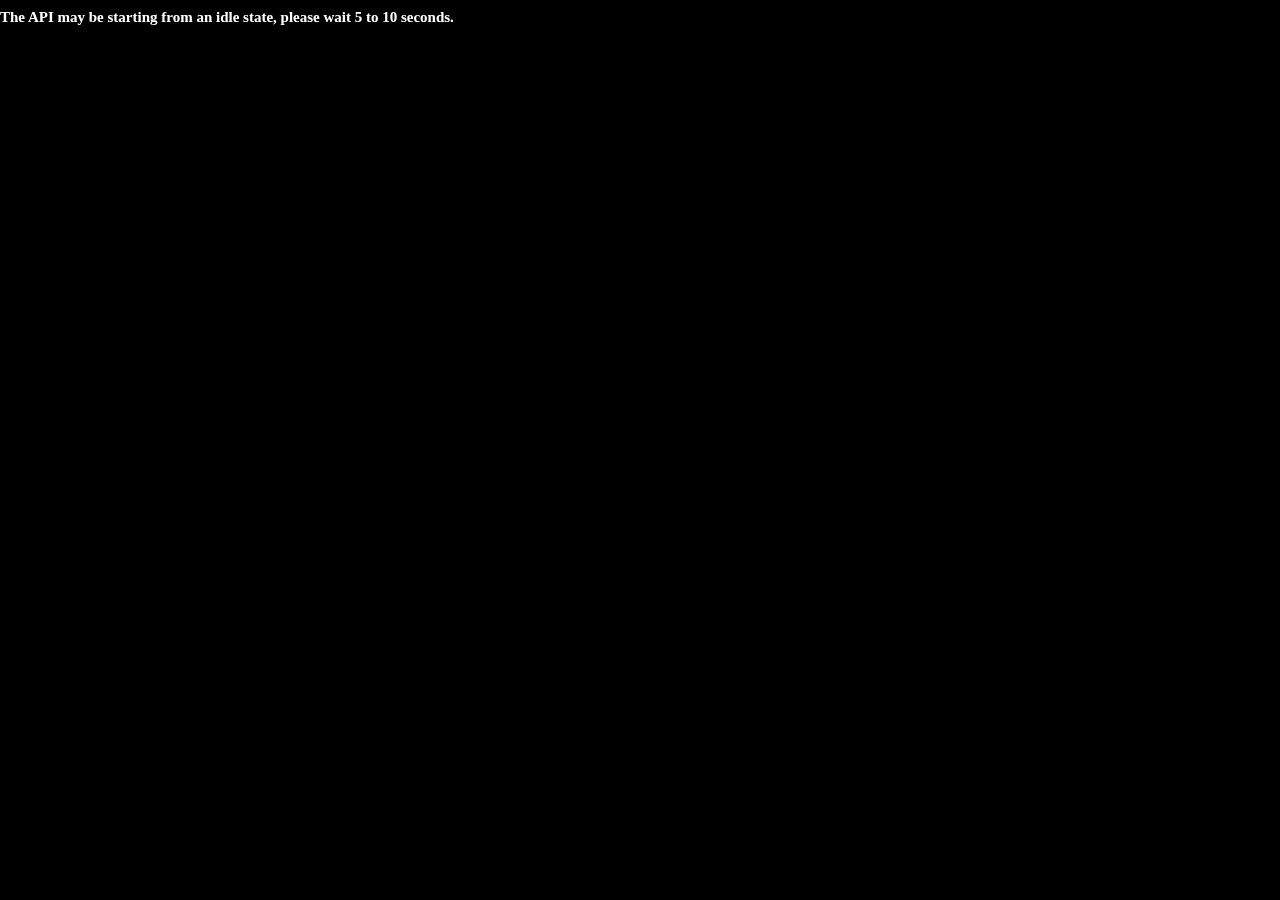
==== index2.html @ c986fccb "Updates" ====
<!DOCTYPE html>
<meta name="viewport" content="width=device-width, initial-scale=1.0">
<html>
    <link rel="stylesheet" href="resources/index2.css">
    <script src="https://code.jquery.com/jquery-3.6.0.min.js"></script>
    <script type="text/javascript" src="resources/youtube.min.js"></script>
    <title>Custom Youtube Project</title>
    <body>
        <div class="fixedContainer">
            <header>
                <div class="selectedChannel selectedChannelText selectedChannelHover" href="">The API may be starting from an idle state, please wait 5 to 10 seconds.</div>
                <div class="logos"></div>
                <div class="sortBy">
                    <label for="dropDown">Sort by:</label>
                    <select name="dropDown" id="dropDown" class="sortByDropDown">
                        <option value="newestFirst">Newest First</option>
                        <option value="oldestFirst">Oldest First</option>
                    </select>
                </div>
                <div class="search">
                    <input type="text" class="searchBar" placeholder="Search here...">
                </div>
                <a href="index.html" class="link">Back to Portfolio</a>
            </header>
            <div class="profileContainer">
                <div class="profilesDiv"></div>
            </div>
            <section id="video" class="mainVideo"></section>
            
        </div>
        <div class="videosContainer">
            <main class="mainSelector"></main>
        </div>
        <button class="toTop">Top</button>
    </body>
</html>
---- resources/index2.css ----
h4 {
  padding: 0;
  margin: 0;
  line-height: 1.3;
  font-weight: 600;
  color: white;
  max-width: 260px;
  word-wrap: normal;
}

p {
  padding: 0;
  margin: 0;
  line-height: 1.3;
  font-weight: 600;
  color: white;
  font-size: 0.7rem;
}

body {
  background-color: black;
  min-width: 979px;
  width: auto;
}

.fixedContainer {
  position: fixed;
  width: 1900px;
  top: 0;
  left: 0;
  margin: 0;
  height: -webkit-fit-content;
  height: -moz-fit-content;
  height: fit-content;
}

header {
  position: relative;
  width: 1900px;
  top: 0px;
  background-color: black;
}

.selectedChannel {
  display: inline-block;
  position: absolute;
  padding: 0;
  margin: 0;
  line-height: 1.3;
  font-weight: 600;
  color: white;
  overflow: hidden;
  line-height: 1.7;
  top: 5px;
}

.selectedChannelHover:hover {
  color: #c50000;
  cursor: pointer;
}

.selectedChannelText {
  font-size: 15px;
}

.logos {
  display: inline-block;
  margin-left: 740px;
  padding: 2px;
  width: -webkit-fit-content;
  width: -moz-fit-content;
  width: fit-content;
}

.logos:hover {
  cursor: pointer;
}

.logo {
  width: 115px;
  padding: 5px;
  border: 1px solid rgba(0, 0, 0, 0);
}

.logo:hover {
  -webkit-transform: scale(1.05);
  transform: scale(1.05);
}

.logo.voms {
  width: 40px;
}

.hasLive {
  border: 1px solid #88068d;
}

.search {
  position: absolute;
  display: inline-block;
  right: 20px;
  top: 10px;
  width: -webkit-fit-content;
  width: -moz-fit-content;
  width: fit-content;
  height: -webkit-fit-content;
  height: -moz-fit-content;
  height: fit-content;
}

.searchBar {
  padding: 0;
  margin: 0;
  line-height: 1.3;
  font-weight: 600;
  color: white;
  height: 25px;
  width: 285px;
  border: 1px solid white;
  background-color: black;
  position: absolute;
  display: inline-block;
  right: 95px;
}

.searchBar:focus {
  outline-style: double;
  border: 1px solid #2cff96;
}

a {
  padding: 0;
  margin: 0;
  line-height: 1.3;
  font-weight: 600;
  color: white;
  font-size: 14px;
  position: absolute;
  display: inline-block;
  right: 5px;
  top: 15px;
}

.sortBy {
  padding: 0;
  margin: 0;
  line-height: 1.3;
  font-weight: 600;
  color: white;
  font-size: 16px;
  position: absolute;
  display: inline-block;
  right: 400px;
  top: 14px;
  width: 170px;
}

.sortByDropDown {
  padding: 0;
  margin: 0;
  line-height: 1.3;
  font-weight: 600;
  color: white;
  font-size: 13px;
  background-color: black;
}

.profileContainer {
  width: 1920px;
  height: 98px;
  overflow: hidden;
  background-color: rgba(0, 0, 0, 0.726);
  -webkit-transition: height 0.6s ease;
  transition: height 0.6s ease;
}

.profilesDiv {
  position: relative;
  text-align: center;
  margin: auto;
  height: 98px;
  overflow: auto;
  width: 1920px;
  -ms-overflow-style: none;
  /* hides scrollbar on IE and Edge */
  scrollbar-width: none;
  /* hides scrollbar on Firefox */
}

.profilesDiv::-webkit-scrollbar {
  display: none;
}

.profilePics {
  display: inline-block;
  padding-top: 2px;
  padding-bottom: 2px;
}

.profilePic {
  width: 80px;
  border-radius: 50px;
  border: 3px solid rgba(0, 0, 0, 0);
}

.profilePic:hover {
  -webkit-transform: scale(1.05);
  transform: scale(1.05);
  cursor: pointer;
  border: 3px solid #c50000;
}

.isLive {
  border: 3px solid #9f08a5;
}

.profilePicSelected {
  border: 3px solid #00c563;
}

.profilePicSelected:hover {
  cursor: default;
  border: 3px solid #00c563;
}

.mainVideo {
  position: relative;
  text-align: center;
  width: 1920px;
  left: 5px;
  overflow: hidden;
  border-radius: 24px;
  background-color: rgba(0, 0, 0, 0.726);
  border: 2px solid rgba(0, 0, 0, 0);
  -webkit-transition: height 0.6s ease;
  transition: height 0.6s ease;
}

.mainVideo:hover {
  border-radius: 24px;
  cursor: pointer;
  border: 2px solid #660000;
}

.videosContainer {
  width: 1890px;
  height: -webkit-fit-content;
  height: -moz-fit-content;
  height: fit-content;
  background-color: black;
}

main {
  padding: 466px 18px 10px;
  -webkit-transition: padding-top 0.6s ease;
  transition: padding-top 0.6s ease;
}

.videoList {
  text-align: center;
  padding: 10px 15px;
  border: 2px solid black;
  border-radius: 14%;
  display: inline-block;
}

.videoList:hover {
  border: 2px solid #660000;
  background: #330000;
}

.thumbnail {
  height: 146px;
  padding: 0px 5px 5px;
  border-radius: 4px;
}

.thumbnail:hover {
  cursor: pointer;
}

.videoSelected {
  border: 2px solid #009249;
  background: #002c16;
}

.videoSelected:hover {
  cursor: default;
  border: 2px solid #009249;
  background: #002c16;
}

/*
.thumbSelected {
    &:hover {
        cursor: default;
    }
}
*/
.details {
  padding-top: 2px;
}

.toTop {
  display: none;
  position: fixed;
  bottom: 20px;
  right: 30px;
  z-index: 99;
  font-size: 18px;
  border: none;
  outline: none;
  background-color: rgba(255, 0, 0, 0.39);
  color: white;
  cursor: pointer;
  padding: 15px;
  border-radius: 4px;
}

.toTop:hover {
  background-color: rgba(255, 0, 0, 0.637);
}

/*# sourceMappingURL=index.css.map */
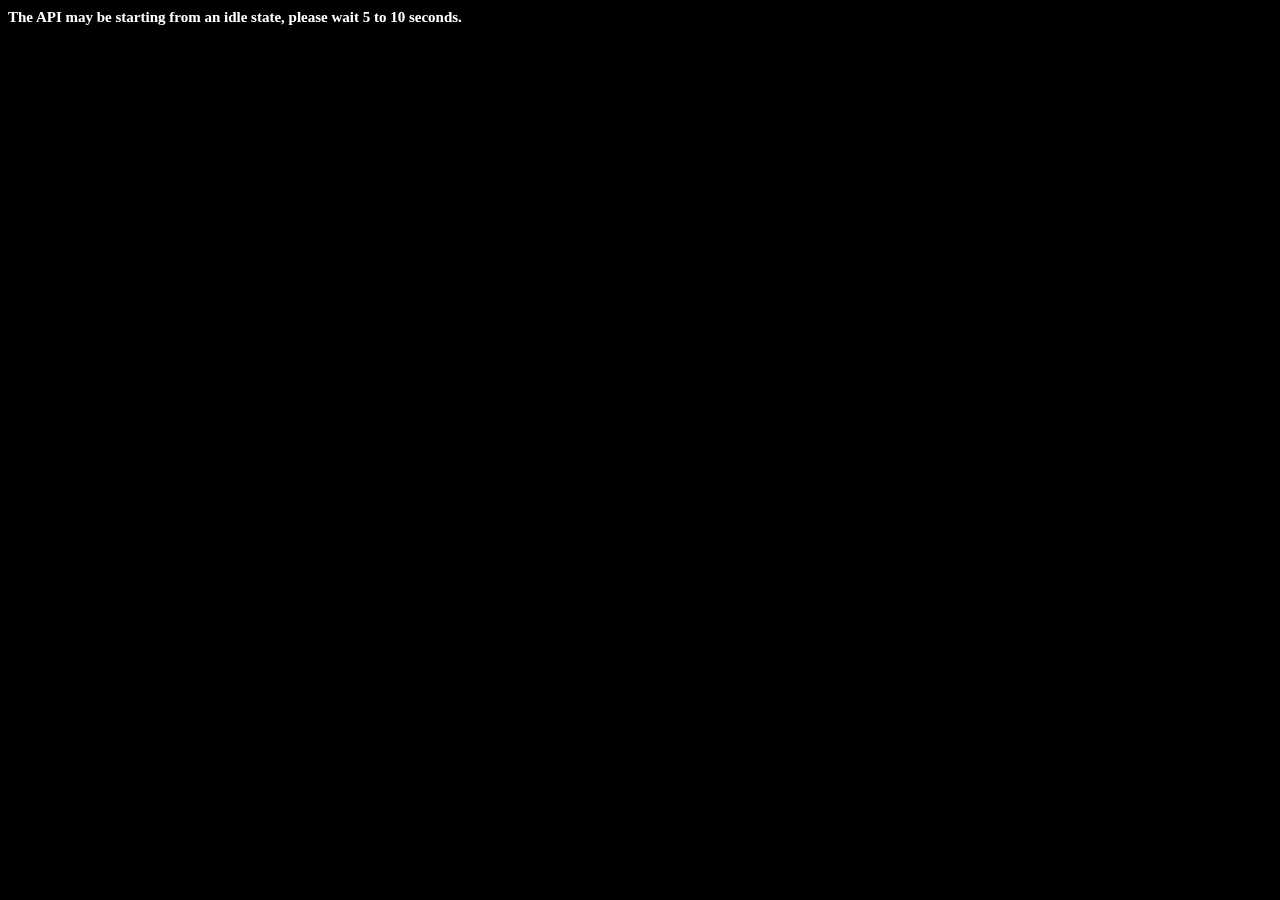
==== commit 49286956: "Updates" ====
--- a/index2.html
+++ b/index2.html
@@ -6,31 +6,33 @@
     <script type="text/javascript" src="resources/youtube.min.js"></script>
     <title>Custom Youtube Project</title>
     <body>
-        <div class="fixedContainer">
-            <header>
-                <div class="selectedChannel selectedChannelText selectedChannelHover" href="">The API may be starting from an idle state, please wait 5 to 10 seconds.</div>
-                <div class="logos"></div>
-                <div class="sortBy">
-                    <label for="dropDown">Sort by:</label>
-                    <select name="dropDown" id="dropDown" class="sortByDropDown">
-                        <option value="newestFirst">Newest First</option>
-                        <option value="oldestFirst">Oldest First</option>
-                    </select>
+        <div class="center">
+            <div class="fixedContainer">
+                <header>
+                    <div class="selectedChannel selectedChannelText selectedChannelHover" href="">The API may be starting from an idle state, please wait 5 to 10 seconds.</div>
+                    <div class="logos"></div>
+                    <div class="sortBy">
+                        <label for="dropDown">Sort by:</label>
+                        <select name="dropDown" id="dropDown" class="sortByDropDown">
+                            <option value="newestFirst">Newest First</option>
+                            <option value="oldestFirst">Oldest First</option>
+                        </select>
+                    </div>
+                    <div class="search">
+                        <input type="text" class="searchBar" placeholder="Search here...">
+                    </div>
+                    <a href="index.html" class="link">Back to Portfolio</a>
+                </header>
+                <div class="profileContainer">
+                    <div class="profilesDiv"></div>
                 </div>
-                <div class="search">
-                    <input type="text" class="searchBar" placeholder="Search here...">
-                </div>
-                <a href="index.html" class="link">Back to Portfolio</a>
-            </header>
-            <div class="profileContainer">
-                <div class="profilesDiv"></div>
+                <section id="video" class="mainVideo"></section>
+                
             </div>
-            <section id="video" class="mainVideo"></section>
-            
+            <div class="videosContainer">
+                <main class="mainSelector"></main>
+            </div>
+            <button class="toTop">Top</button>
         </div>
-        <div class="videosContainer">
-            <main class="mainSelector"></main>
-        </div>
-        <button class="toTop">Top</button>
     </body>
 </html>--- a/resources/index2.css
+++ b/resources/index2.css
@@ -17,18 +17,22 @@
   font-size: 0.7rem;
 }
 
+.center {
+  width: 1900px;
+  height: 100%;
+  margin: auto;
+}
+
 body {
   background-color: black;
-  min-width: 979px;
-  width: auto;
+  width: 100%;
+  height: 100%;
 }
 
 .fixedContainer {
   position: fixed;
   width: 1900px;
   top: 0;
-  left: 0;
-  margin: 0;
   height: -webkit-fit-content;
   height: -moz-fit-content;
   height: fit-content;
@@ -198,7 +202,7 @@
 }
 
 .profilePic {
-  width: 80px;
+  width: 82px;
   border-radius: 50px;
   border: 3px solid rgba(0, 0, 0, 0);
 }
@@ -224,10 +228,9 @@
 }
 
 .mainVideo {
-  position: relative;
   text-align: center;
+  height: fit-content;
   width: 1920px;
-  left: 5px;
   overflow: hidden;
   border-radius: 24px;
   background-color: rgba(0, 0, 0, 0.726);
@@ -244,6 +247,7 @@
 
 .videosContainer {
   width: 1890px;
+  padding-top: 2px;
   height: -webkit-fit-content;
   height: -moz-fit-content;
   height: fit-content;
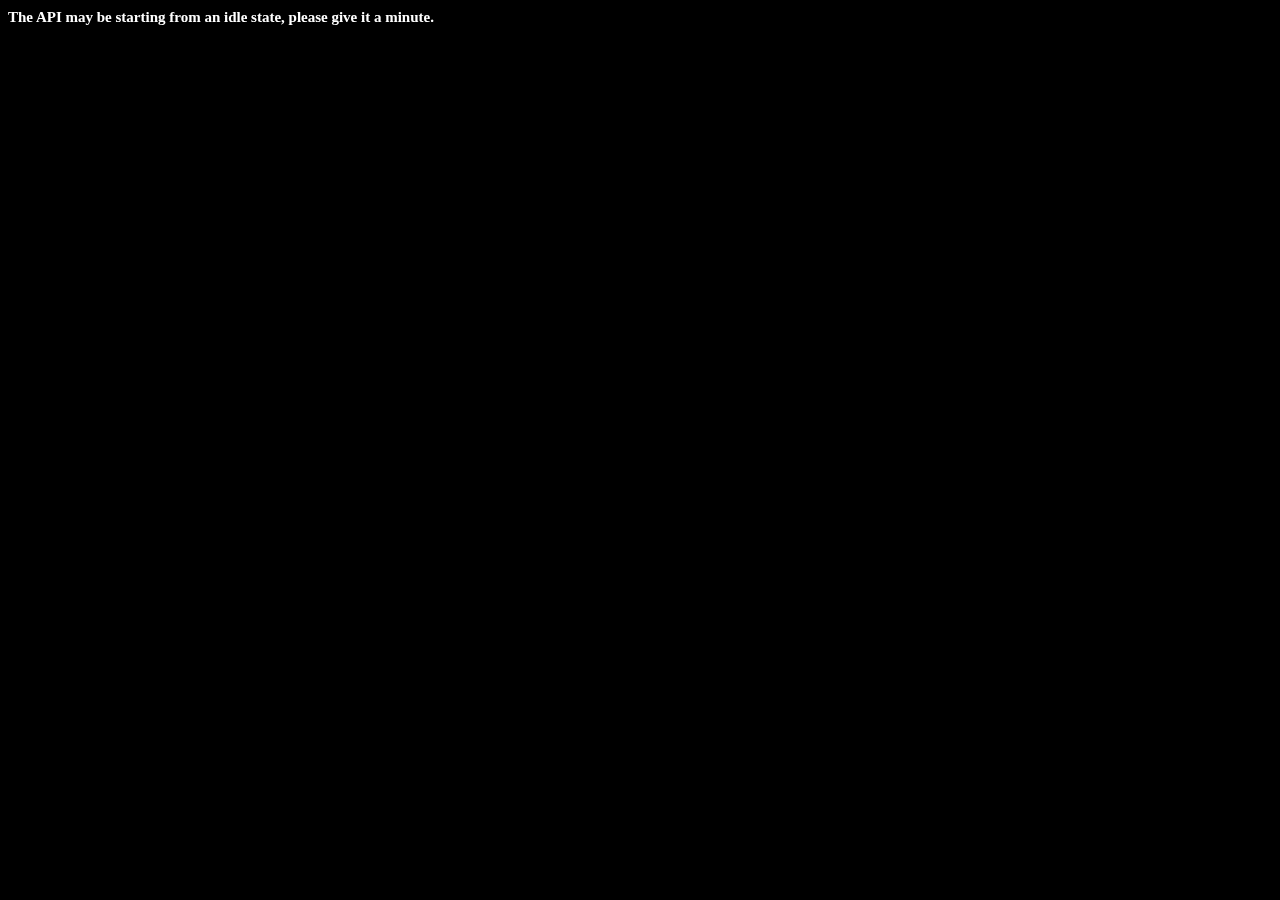
==== commit 5d86269f: "Update index2.html" ====
--- a/index2.html
+++ b/index2.html
@@ -1,38 +1,41 @@
 <!DOCTYPE html>
 <meta name="viewport" content="width=device-width, initial-scale=1.0">
 <html>
-    <link rel="stylesheet" href="resources/index2.css">
-    <script src="https://code.jquery.com/jquery-3.6.0.min.js"></script>
-    <script type="text/javascript" src="resources/youtube.min.js"></script>
-    <title>Custom Youtube Project</title>
-    <body>
-        <div class="center">
-            <div class="fixedContainer">
-                <header>
-                    <div class="selectedChannel selectedChannelText selectedChannelHover" href="">The API may be starting from an idle state, please wait 5 to 10 seconds.</div>
-                    <div class="logos"></div>
-                    <div class="sortBy">
-                        <label for="dropDown">Sort by:</label>
-                        <select name="dropDown" id="dropDown" class="sortByDropDown">
-                            <option value="newestFirst">Newest First</option>
-                            <option value="oldestFirst">Oldest First</option>
-                        </select>
-                    </div>
-                    <div class="search">
-                        <input type="text" class="searchBar" placeholder="Search here...">
-                    </div>
-                    <a href="index.html" class="link">Back to Portfolio</a>
-                </header>
-                <div class="profileContainer">
-                    <div class="profilesDiv"></div>
+<link rel="stylesheet" href="resources/index2.css">
+<script src="https://code.jquery.com/jquery-3.6.0.min.js"></script>
+<script type="text/javascript" src="resources/youtube.min.js"></script>
+<title>Custom Youtube Project</title>
+
+<body>
+    <div class="center">
+        <div class="fixedContainer">
+            <header>
+                <div class="selectedChannel selectedChannelText selectedChannelHover" href="">The API may be starting
+                    from an idle state, please give it a minute.</div>
+                <div class="logos"></div>
+                <div class="sortBy">
+                    <label for="dropDown">Sort by:</label>
+                    <select name="dropDown" id="dropDown" class="sortByDropDown">
+                        <option value="newestFirst">Newest First</option>
+                        <option value="oldestFirst">Oldest First</option>
+                    </select>
                 </div>
-                <section id="video" class="mainVideo"></section>
-                
+                <div class="search">
+                    <input type="text" class="searchBar" placeholder="Search here...">
+                </div>
+                <a href="index.html" class="link">Back to Portfolio</a>
+            </header>
+            <div class="profileContainer">
+                <div class="profilesDiv"></div>
             </div>
-            <div class="videosContainer">
-                <main class="mainSelector"></main>
-            </div>
-            <button class="toTop">Top</button>
+            <section id="video" class="mainVideo"></section>
+
         </div>
-    </body>
-</html>+        <div class="videosContainer">
+            <main class="mainSelector"></main>
+        </div>
+        <button class="toTop">Top</button>
+    </div>
+</body>
+
+</html>
--- a/resources/index2.css
+++ b/resources/index2.css
@@ -27,11 +27,12 @@
   background-color: black;
   width: 100%;
   height: 100%;
+  overflow-x: hidden;
 }
 
 .fixedContainer {
   position: fixed;
-  width: 1900px;
+  width: 100%;
   top: 0;
   height: -webkit-fit-content;
   height: -moz-fit-content;
@@ -40,7 +41,7 @@
 
 header {
   position: relative;
-  width: 1900px;
+  width: 1895px;
   top: 0px;
   background-color: black;
 }
@@ -170,7 +171,7 @@
 }
 
 .profileContainer {
-  width: 1920px;
+  width: 1890px;
   height: 98px;
   overflow: hidden;
   background-color: rgba(0, 0, 0, 0.726);
@@ -184,7 +185,7 @@
   margin: auto;
   height: 98px;
   overflow: auto;
-  width: 1920px;
+  width: 1890px;
   -ms-overflow-style: none;
   /* hides scrollbar on IE and Edge */
   scrollbar-width: none;
@@ -230,7 +231,7 @@
 .mainVideo {
   text-align: center;
   height: fit-content;
-  width: 1920px;
+  width: 1885px;
   overflow: hidden;
   border-radius: 24px;
   background-color: rgba(0, 0, 0, 0.726);
@@ -246,8 +247,8 @@
 }
 
 .videosContainer {
-  width: 1890px;
-  padding-top: 2px;
+  width: 1894px;
+  padding-top: 3px;
   height: -webkit-fit-content;
   height: -moz-fit-content;
   height: fit-content;
@@ -325,4 +326,35 @@
   background-color: rgba(255, 0, 0, 0.637);
 }
 
+.link:hover {
+  color: #ff3d3d;
+  cursor: pointer;
+}
+
+/* width */
+::-webkit-scrollbar {
+  width: 15px;
+}
+
+/* Track */
+::-webkit-scrollbar-track {
+  background: #2b2b2b;
+  border-radius: .4em;
+}
+
+/* Handle */
+::-webkit-scrollbar-thumb {
+  background: rgb(128, 127, 127);
+  border-radius: .4em;
+}
+
+/* Handle on hover */
+::-webkit-scrollbar-thumb:hover {
+  background: rgb(197, 196, 196);
+}
+
+::-webkit-scrollbar-corner {
+  background: black;
+}
+
 /*# sourceMappingURL=index.css.map */